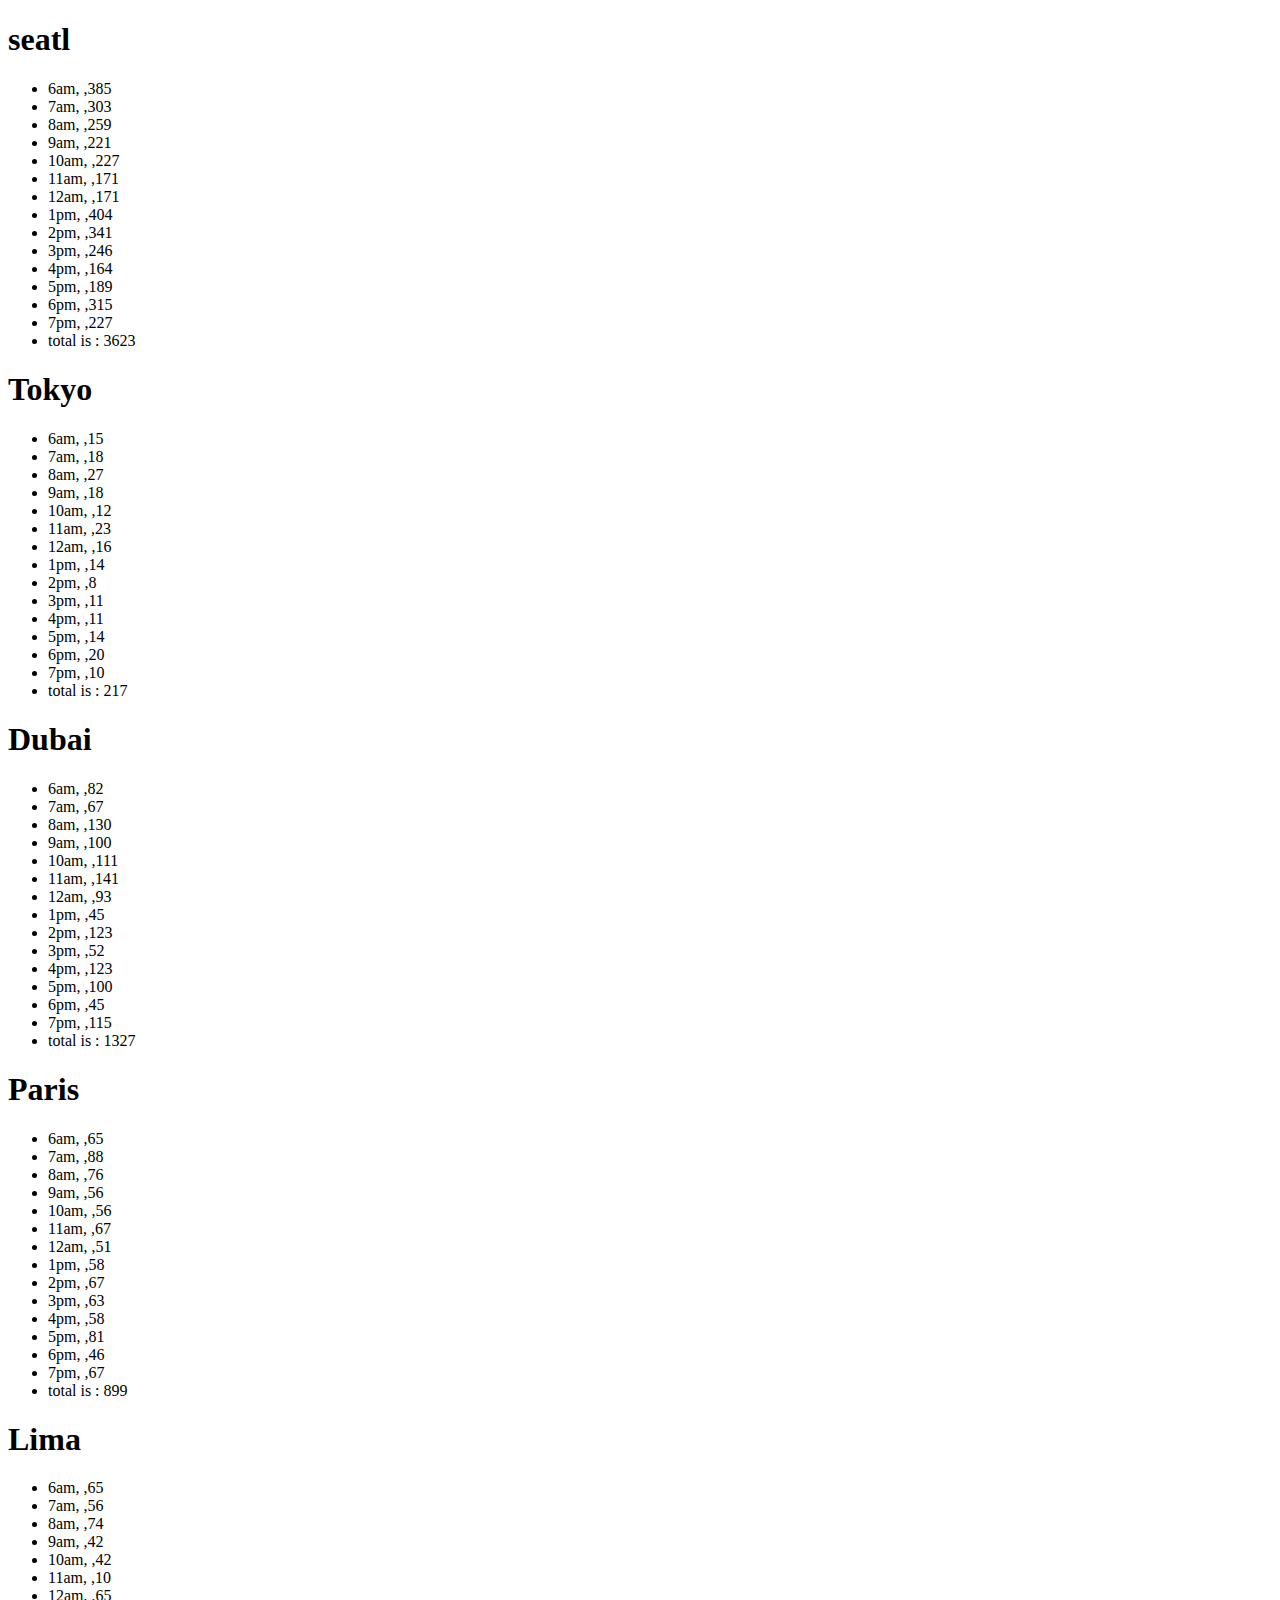
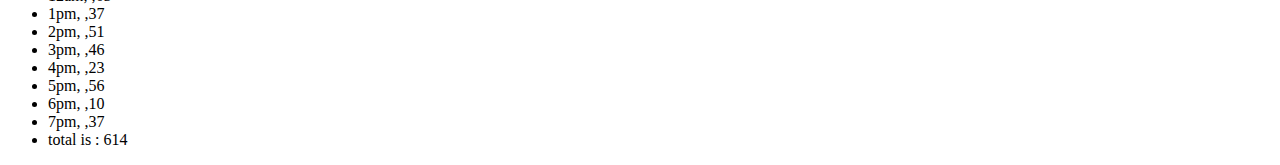
==== sales.html @ b624af32 "addlap06" ====
<!DOCTYPE html>
<html lang="en">
<head>

    <title>Document</title>
</head>
<body>
    <div id="cookies">
        <h1 id="name"></h1>
        <!-- generate this from js: -->
        <!-- <article>
          <h2></h2>
          <p></p>
          <ul>
            <li></li>
          </ul>
          <img>
        </article> -->
      </div>
    <script src="app.js"></script>
</body>
</html>
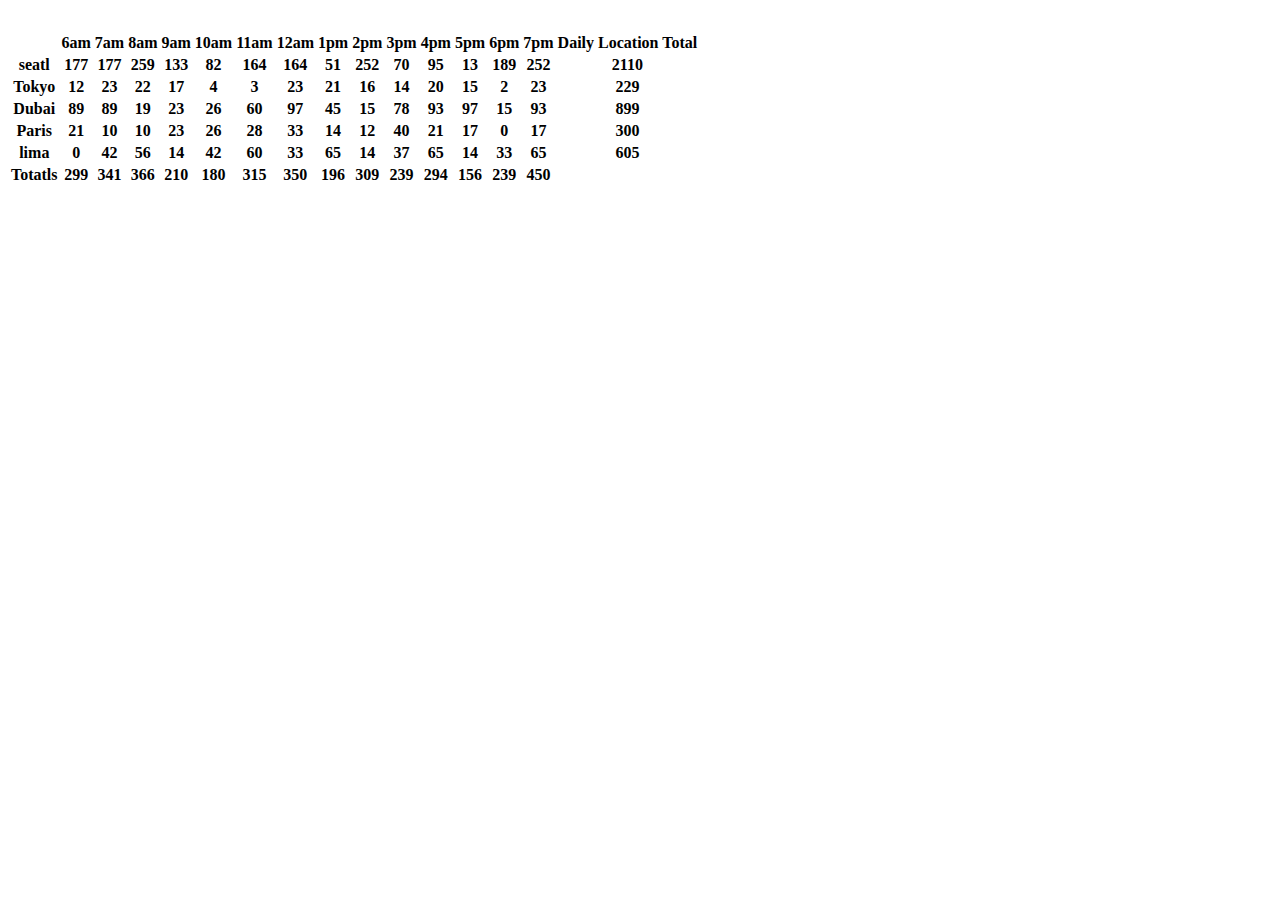
==== commit 66af8aed: "lap07" ====
--- a/sales.html
+++ b/sales.html
@@ -7,15 +7,7 @@
 <body>
     <div id="cookies">
         <h1 id="name"></h1>
-        <!-- generate this from js: -->
-        <!-- <article>
-          <h2></h2>
-          <p></p>
-          <ul>
-            <li></li>
-          </ul>
-          <img>
-        </article> -->
+       
       </div>
     <script src="app.js"></script>
 </body>
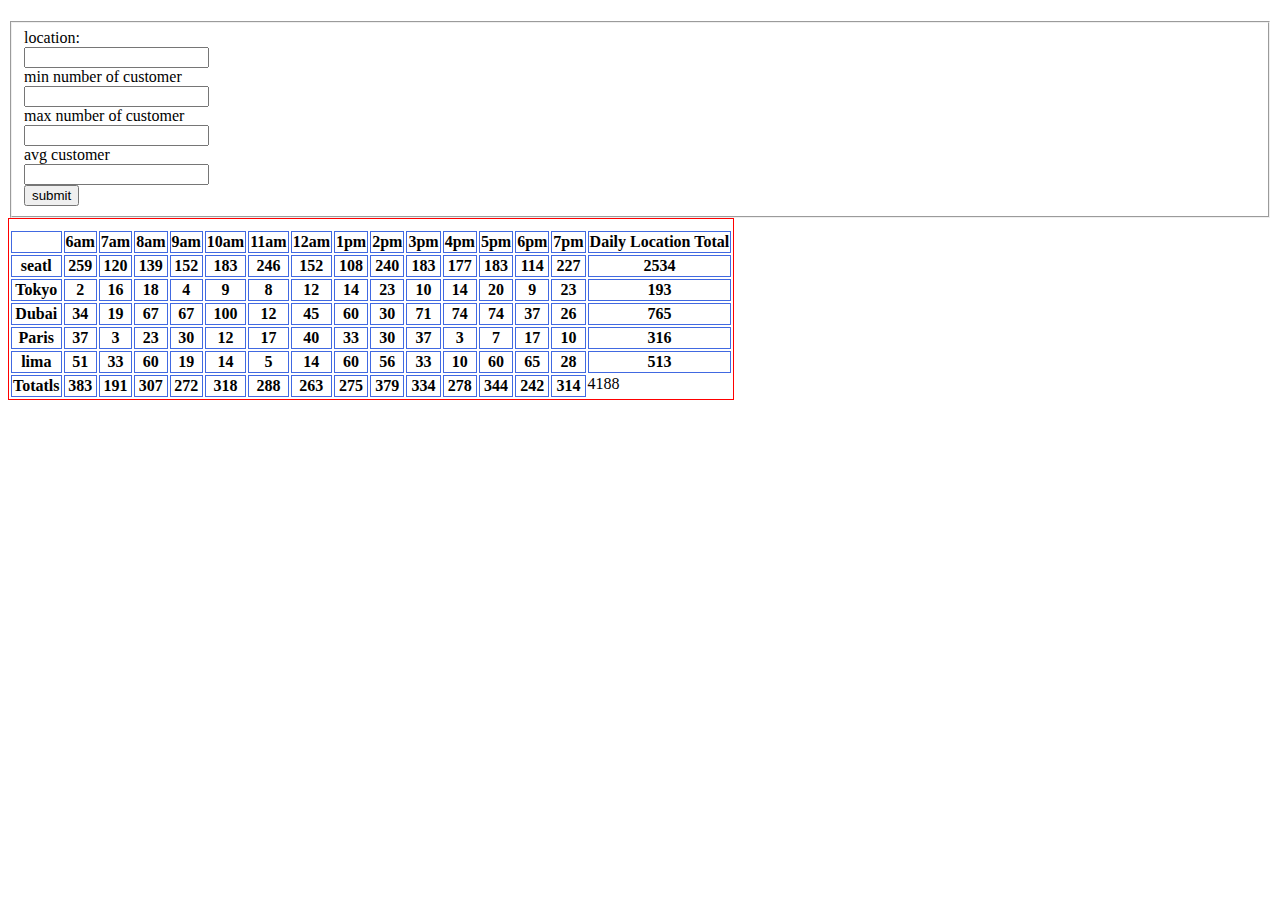
==== commit e1dfe309: "formcookies" ====
--- a/sales.html
+++ b/sales.html
@@ -1,13 +1,32 @@
 <!DOCTYPE html>
 <html lang="en">
 <head>
-
+<link rel="stylesheet" href="css/style.css">
     <title>Document</title>
 </head>
 <body>
     <div id="cookies">
         <h1 id="name"></h1>
-       
+        <fieldset>
+        <form  id="cusomerData">
+          <lbel for="loc">location:</label><br>
+          <input type="text" id="loc" name="loc"><br>
+          
+          <label for="number">min number of customer</label><br>
+          <input type="numper" id="number" name="number">  <br>
+      
+          <label for="number1">max number of customer</label> <br>
+           <input type="text" id="number1" name="number1"> <br>
+         
+           <label for="number2">avg customer</label><br>
+          <input type="text"id="number2" name="number2"><br>
+      
+        
+          <input type="submit" value="submit">
+
+          <br>
+        </form>
+      </fieldset>
       </div>
     <script src="app.js"></script>
 </body>
--- a/css/style.css
+++ b/css/style.css
@@ -0,0 +1,6 @@
+ table{
+    border: 1px solid red;
+}
+th,td{
+    border:1px solid royalblue;
+}
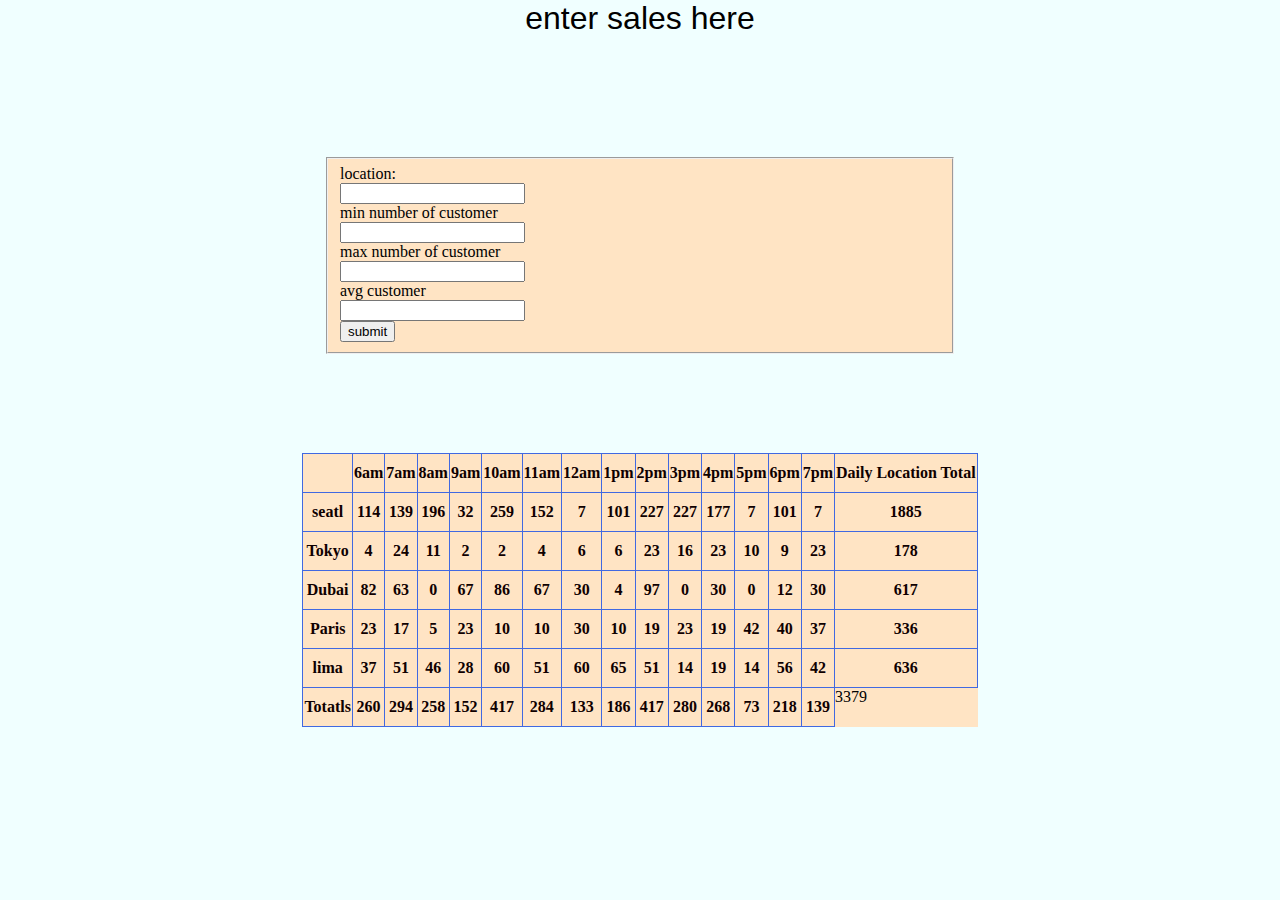
==== commit f3dc7a75: "add style to table" ====
--- a/sales.html
+++ b/sales.html
@@ -4,7 +4,9 @@
 <link rel="stylesheet" href="css/style.css">
     <title>Document</title>
 </head>
+
 <body>
+  <p>enter sales here</p>
     <div id="cookies">
         <h1 id="name"></h1>
         <fieldset>
--- a/css/style.css
+++ b/css/style.css
@@ -1,6 +1,82 @@
- table{
-    border: 1px solid red;
+
+
+
+body {
+    background-color: azure;
+  color: #000000;
+  margin: 0px;
+}
+p{
+    font-size: xx-large;
+    text-align: center;
+    text-decoration-color: burlywood;
+    font-family: "Sofia", sans-serif;
+   
+}
+header {
+ font-family: ;
+  padding-top: 60px;
+  padding-bottom: 60px;
+  color: #181342;
+}
+nav {
+  margin: 20px auto;
+  border-bottom:5px solid #000000;
+  padding-bottom: 30px;
+
+}
+
+
+header {
+  text-align: center;
+  text-anchor: middle;
+  font-style: italic;
+}
+body fieldset{
+  max-width: 600px;
+  margin: 30px auto 10px auto;
+  background-color: bisque;
+}
+table {
+  border-collapse: collapse;
+  margin-top: 100px;
+  margin: 100px auto; 
+  background-color: bisque;
 }
 th,td{
     border:1px solid royalblue;
 }
+th {
+  padding-top: 10px;
+  padding-bottom: 10px;
+  font-weight: bold;
+  color:#0f0000;
+  background-color: bisque;
+}
+h1 {
+  text-align: center;
+  font-size: 60px;
+  padding-bottom: 40px;
+}
+
+
+td {
+  padding: 1em .8em;
+  text-align: center;
+  color: #030000;
+  background-color: bisque;
+}
+footer {
+  text-align: center;
+}
+
+p {
+  margin: 0px 100px 20px 100px;
+}
+
+
+.sales{
+    color: #000003;
+    text-align: center;
+    text-decoration: none;
+}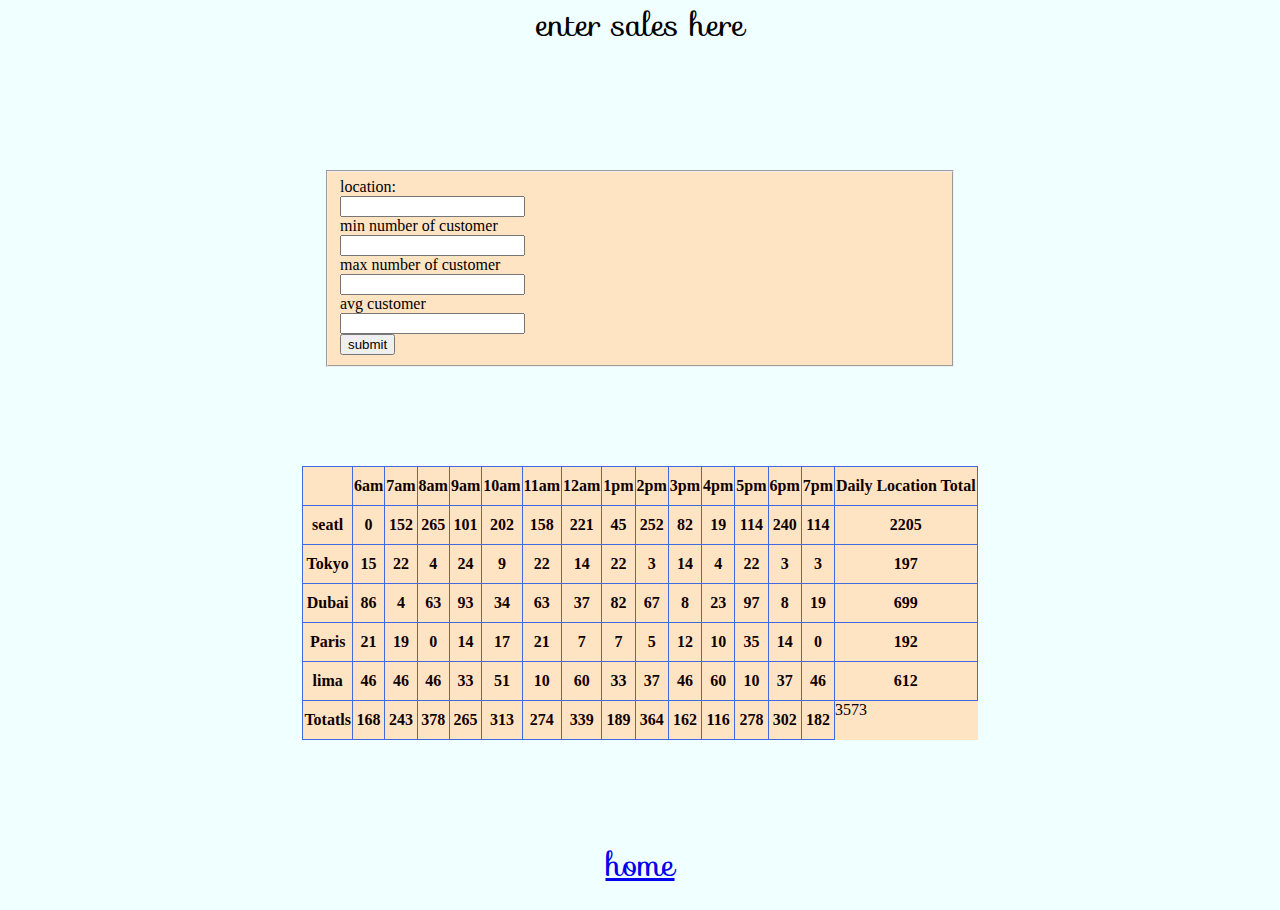
==== commit 34978b5d: "lap08" ====
--- a/sales.html
+++ b/sales.html
@@ -3,6 +3,7 @@
 <head>
 <link rel="stylesheet" href="css/style.css">
     <title>Document</title>
+    <link rel="stylesheet" href="https://fonts.googleapis.com/css?family=Sofia">
 </head>
 
 <body>
@@ -32,4 +33,5 @@
       </div>
     <script src="app.js"></script>
 </body>
+<p ><a href="index.html">home</a></p>
 </html>--- a/css/style.css
+++ b/css/style.css
@@ -14,9 +14,9 @@
    
 }
 header {
- font-family: ;
-  padding-top: 60px;
-  padding-bottom: 60px;
+ font-family: 
+  padding-top 60px;
+ 
   color: #181342;
 }
 nav {
@@ -79,4 +79,29 @@
     color: #000003;
     text-align: center;
     text-decoration: none;
-}+}
+#family {
+    float: right;
+    font-family: 'Darker Grotesque', sans-serif;
+    font-size: 22px;
+    margin-right: 10px;
+    width: 200px;
+    margin-top: -270px;
+
+}
+#familyPic {
+    object-fit: contain;
+    width: 200px;
+    margin-right: 10px;
+    float: right;
+    margin-top: -160px;
+}
+
+#free {
+    color: rgb(0, 0, 0);
+    position: relative;
+    width: 500px;
+    font-size: 35px;
+    background-color: rgb(234, 200, 193, .8);
+   
+}
